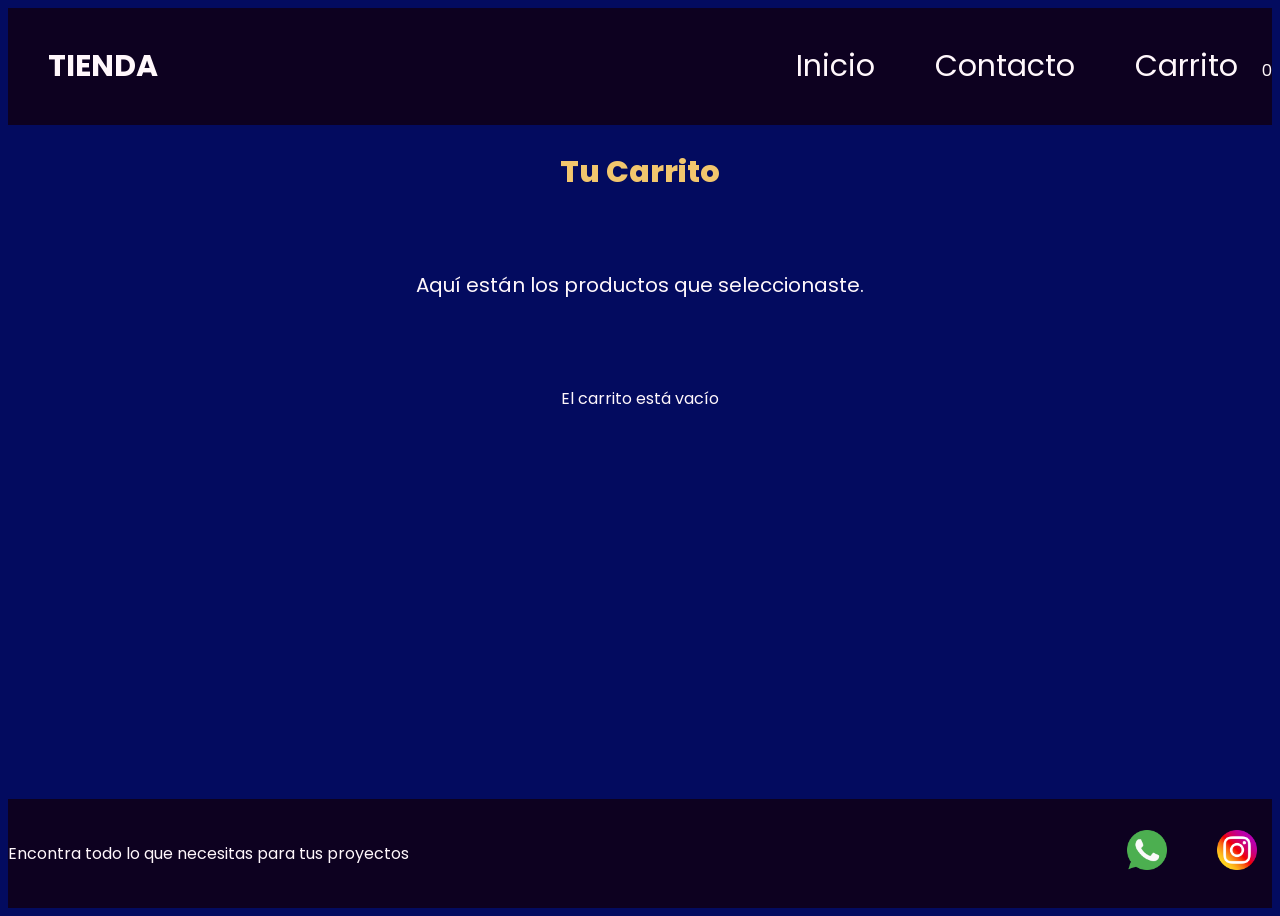
==== pages/carrito.html @ eceacfbe "Primera subida del carrito dinámico" ====
<!doctype html>
<html lang="es">
  <head>
    <meta charset="UTF-8" />
    <meta name="viewport" content="width=device-width, initial-scale=1.0" />
    <link
      href="https://fonts.googleapis.com/css2?family=Poppins:ital,wght@0,100;0,400;0,600;0,700;0,800;1,100;1,400;1,600;1,700&display=swap"
      rel="stylesheet"
    />
    <link rel="stylesheet" href="../css/styles.css" /> 
    <title>Carrito de Compras</title>
  </head>
  <body>
    <header>
      <div class="div-logo"><a class="logo" href="../index.html">TIENDA</a></div> 

      <nav class="header-nav">
        <ul>
          <li>
            <a href="../index.html">Inicio</a> 
          </li>
          <li>
            <a href="./contacto.html">Contacto</a>
          </li>
          <li> 
            <a href="./carrito.html">Carrito</a>
            <span id="contador-carrito" class="badge bg-danger">0</span>
          </li>
        </ul>
      </nav>
    </header>
    
    <main>
      <h1 class="titulo-home text-secondary">Tu Carrito</h1>
      <p class="parrafo">Aquí están los productos que seleccionaste.</p>

      <section>
        <div id="contenedor-carrito" class="contenedor-tarjetas"></div>
        <div id="acciones-carrito"></div>
      </section>
    </main>

    <footer>
      <p>Encontra todo lo que necesitas para tus proyectos</p>
      <nav>
        <ul class="footer-list">
          <li><img src="../img/whatsapp.png" alt="logo de whatsapp" /></li>
          <li><img src="../img/social.png" alt="logo de redes" /></li>
        </ul>
      </nav>
    </footer>
    
    <script type="module" src="../js/carrito.js"></script>
  </body>
</html>
---- css/styles.css ----
* {
  margin: 1.5 rem;
  padding: 0;
  box-sizing: border-box;
}

html {
  font-size: 62.5%;
}

body {
  font-family: "Poppins", sans-serif;
  font-size: 1.6rem;
  background: #030b5f;
  color: #fff7fb;

  
  display: flex;
  flex-direction: column;
  height: 100vh;
}

main {
  width: 80%;
  margin: auto;
  padding-bottom: 2rem;

  
  flex: 1;

  display: flex;
  flex-direction: column;
  align-items: center;
}

h1 {
  font-size: 3rem;
  font-weight: 800;
  line-height: 1.15;
  margin: 3rem 0;
}

h2 {
  color: #fff7fb;
  font-size: 2.4rem;
  font-weight: 700;
  line-height: 1.2;
  text-align: center;
  margin: 3rem 0;
}

.btn {
  border: none;
  font-size: 1.6rem;
  font-weight: bold;
  padding: 1.6rem;
  border-radius: 1rem;
}

header,
footer {
  background: #0d0120;
  color: #fff7fb;
  width: 100%;

  display: flex;
  justify-content: space-between;
  align-items: center;
}

.div-logo {
  margin-left: 2rem;
  font-weight: bold;
}

.logo,
.header-nav ul li a {
  text-decoration: none;
  font-size: 3rem;
  color: inherit;
  display: inline-block;
  padding: 2rem;
}

.header-nav ul,
footer .footer-list {
  list-style: none;

  
  display: flex;
  gap: 2rem;
}

.footer-list li {
  padding: 1rem;
}

.footer-list img {
  width: 5rem;
  padding: 0.5rem;
}


.bg-primary {
  background-color: #6e5a8e;
}

.bg-secondary {
  background-color: #f2c66d;
}

.text-light {
  color: #ffffff;
}

.text-dark {
  color: #2a1e35;
}

.text-secondary {
  color: #f2c66d;
}

/* -------------------------------------------------------------------------- */
/*                                    HOME                                    */
/* -------------------------------------------------------------------------- */

.parrafo {
  width: 80%;
  text-align: center;
  font-size: 2rem;
  padding: 3rem;
}

.contenedor-tarjetas {
  margin-top: 2rem;
  display: flex;
  justify-content: center;
  flex-wrap: wrap;
  gap: 2rem;
}

.card {
  background-color: #8a79a8;
  color: #2a1e35;
  width: 40rem;

  border-radius: 1rem;
  overflow: hidden;

  /* Nuevo: */
  display: flex;
  flex-direction: column;
  align-items: center;
  gap: 1rem;

  padding-bottom: 2rem;
}

.card img {
  width: 100%;
  height: 20rem;
  object-fit: cover;
}

/* -------------------------------------------------------------------------- */
/*                                  CONTACTO                                  */
/* -------------------------------------------------------------------------- */
.titulo-contacto {
  margin: 2rem 0;
}

.form-contacto {
  background-color: #8a79a8;
  color: #2a1e35;
  width: 100%;
  max-width: 50rem;
  font-size: 2rem;
  padding: 3rem;
  border-radius: 1rem;

  box-shadow: 0 10px 30px rgba(0, 0, 0, 0.15); /* sutil */
}

/* -------------------------------------------------------------------------- */
/*                                MEDIA QUERIES                               */
/* -------------------------------------------------------------------------- */
@media (max-width: 600px) {
  header,
  footer {
    flex-direction: column;
  }
} #revisar todo el css
/*nuevo carrito*/
  
.mensaje.carrito-vacio {
  color: #f2c66d;
  font-size: 2rem;
  text-align: center;
  margin-top: 3rem;
}
.acciones-carrito {
  margin-top: 2rem;
}
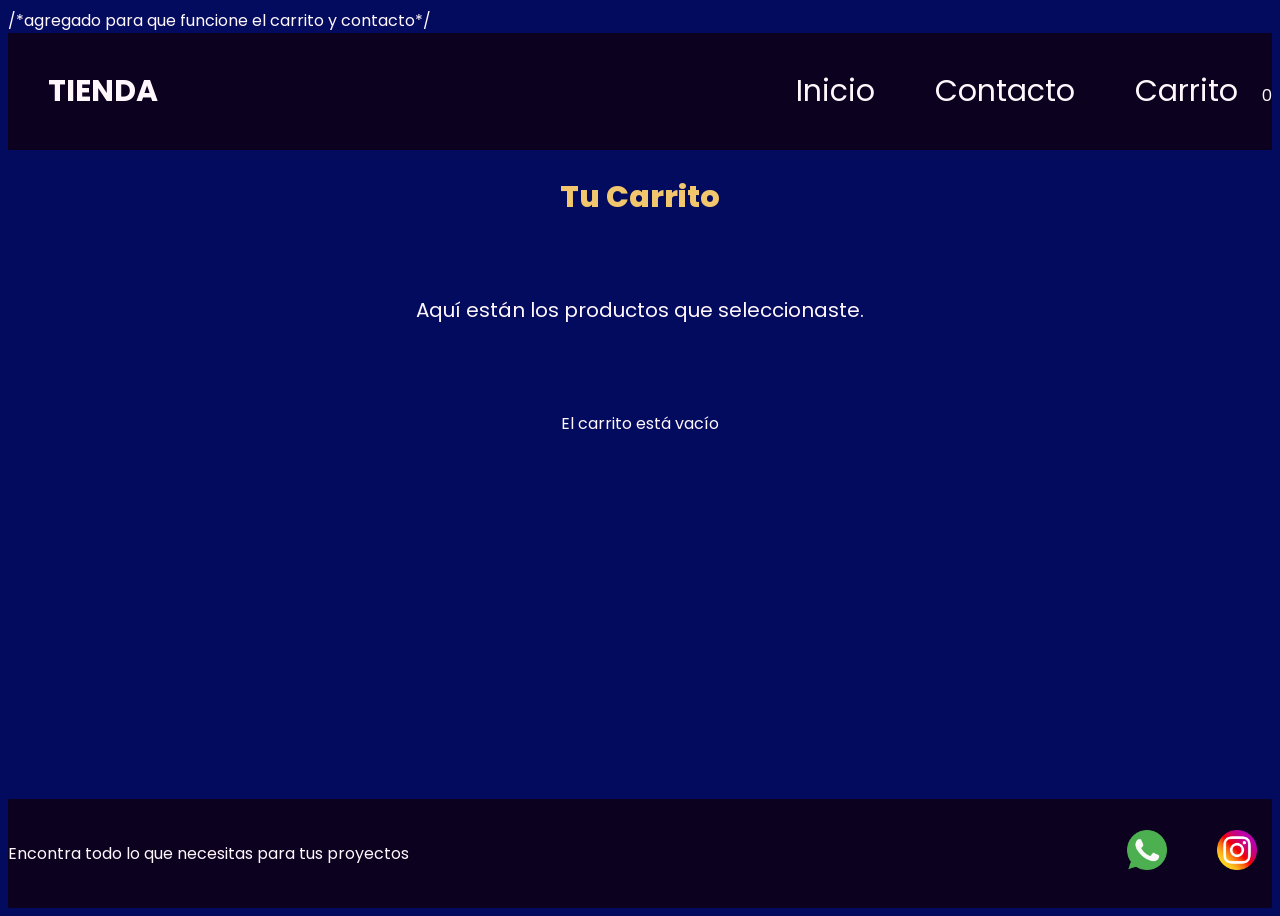
==== commit ee7696c2: "Ruta absoluta corregida con nombre de repo" ====
--- a/pages/carrito.html
+++ b/pages/carrito.html
@@ -9,6 +9,7 @@
     />
     <link rel="stylesheet" href="../css/styles.css" /> 
     <title>Carrito de Compras</title>
+    <base href="/tienda-carrito-dinamico/">  /*agregado para que funcione el carrito y contacto*/
   </head>
   <body>
     <header>
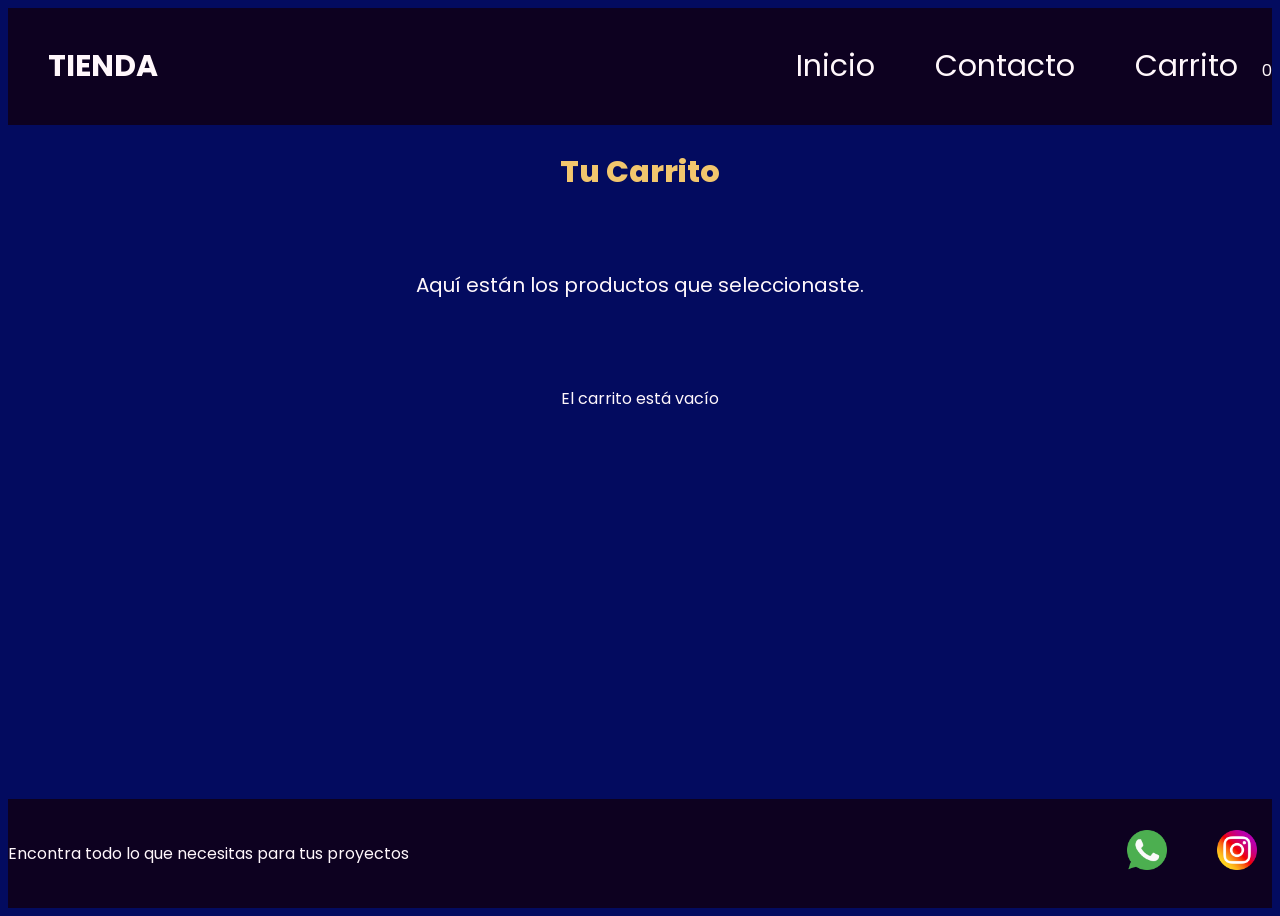
==== commit 107e37e1: "Corrección final de rutas absolutas para GitHub Pages" ====
--- a/pages/carrito.html
+++ b/pages/carrito.html
@@ -9,7 +9,7 @@
     />
     <link rel="stylesheet" href="../css/styles.css" /> 
     <title>Carrito de Compras</title>
-    <base href="/tienda-carrito-dinamico/">  /*agregado para que funcione el carrito y contacto*/
+    
   </head>
   <body>
     <header>
